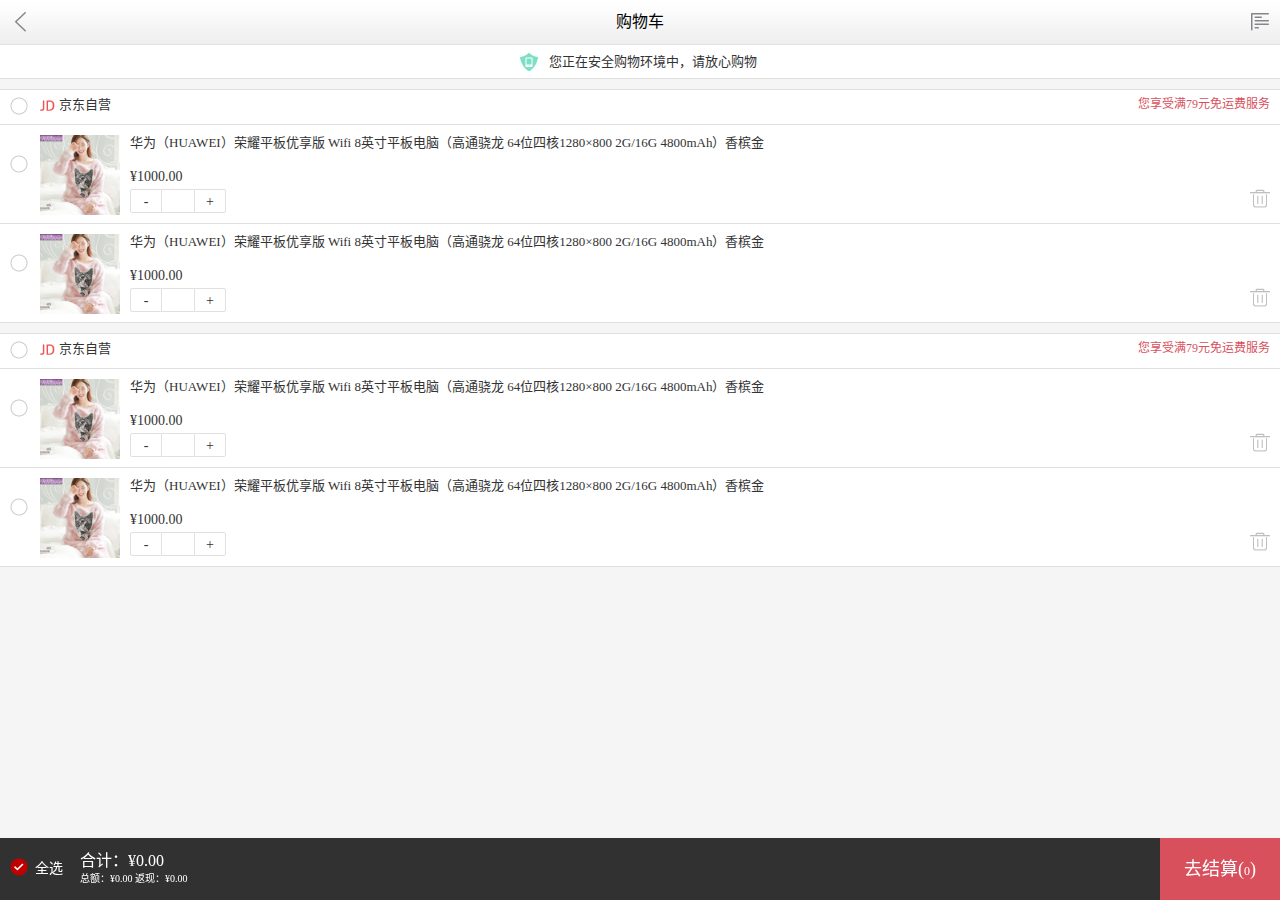
==== shopcart.html @ 971868f8 "initial commit" ====
<!DOCTYPE html>
<html lang="zh-CN">
	<head>
		<meta charset="UTF-8">
		<meta name="viewport" content="width=device-width, user-scalable=no, initial-scale=1.0, maximum-scale=1.0, minimum-scale=1.0">
		<title>购物车</title>
		<link rel="stylesheet" type="text/css" href="css/base.css">
		<link rel="stylesheet" type="text/css" href="css/shopcart.css">
	</head>
	<body>
		<!-- 头部搜索区域开始 -->
		<header class="jd_topBar">
			<a href="./index.html" class="icon-back"></a>
			<h2>购物车</h2>
			<a href="#" class="icon-menu"></a>
		</header>

		<!-- 头部搜素区域结束 -->

		<!--京东安全提示开始-->
		<div class="jd_safeTipe">
			<p>您正在安全购物环境中，请放心购物</p>
		</div>
		<!--京东安全提示结束-->

		<!--京东自营店铺开始-->
		<div class="jd_shop">
			<div class="jd_shop_name"><!--店名部分-->
				<div class="shop_check">
					<span class="check_box"></span>
				</div>
				<div class="shop_title">
					<img class="shop_title_logo" src="images/buy-logo.png" alt="/">
					<span class="shop_title_name">京东自营</span>
					<span class="shop_title_desc">您享受满79元免运费服务</span>
				</div>
			</div>
			<div class="jd_shop_product clearfix"><!--店铺商品区域-->
				<div class="product_check">
					<div class="check_box"></div>
				</div>
				<div class="product_info">
					<a class="info_img" href="#">
						<img src="images/detail01.jpg" alt="/">
					</a>
					<div class="info_box">
						<a class="info_desc" href="#">
							华为（HUAWEI）荣耀平板优享版 Wifi 8英寸平板电脑（高通骁龙 64位四核1280×800 2G/16G 4800mAh）香槟金
						</a>
						<p class="info_price">&yen;1000.00</p>
						<div class="info_option">
							<!-- 数量操作 -->
							<div class="num_box">
								<span class="num_box_sub">-</span>
								<input type="tel" name="" id="">
								<span class="num_box_add">+</span>
							</div>
							<!-- 参数操作 -->
							<div class="info_delete">
								<div class="delete_box_top"></div>
								<div class="delete_box_bot"></div>
							</div>
						</div>
					</div>
				</div>
			</div>
			<div class="jd_shop_product clearfix"><!--店铺商品区域-->
				<div class="product_check">
					<div class="check_box"></div>
				</div>
				<div class="product_info">
					<a class="info_img" href="#">
						<img src="images/detail01.jpg" alt="/">
					</a>
					<div class="info_box">
						<a class="info_desc" href="#">
							华为（HUAWEI）荣耀平板优享版 Wifi 8英寸平板电脑（高通骁龙 64位四核1280×800 2G/16G 4800mAh）香槟金
						</a>
						<p class="info_price">&yen;1000.00</p>
						<div class="info_option">
							<!-- 数量操作 -->
							<div class="num_box">
								<span class="num_box_sub">-</span>
								<input type="tel" name="" id="">
								<span class="num_box_add">+</span>
							</div>
							<!-- 参数操作 -->
							<div class="info_delete">
								<div class="delete_box_top"></div>
								<div class="delete_box_bot"></div>
							</div>
						</div>
					</div>
				</div>
			</div>
		</div>
		<div class="jd_shop">
			<div class="jd_shop_name"><!--店名部分-->
				<div class="shop_check">
					<span class="check_box"></span>
				</div>
				<div class="shop_title">
					<img class="shop_title_logo" src="images/buy-logo.png" alt="/">
					<span class="shop_title_name">京东自营</span>
					<span class="shop_title_desc">您享受满79元免运费服务</span>
				</div>
			</div>
			<div class="jd_shop_product clearfix"><!--店铺商品区域-->
				<div class="product_check">
					<div class="check_box"></div>
				</div>
				<div class="product_info">
					<a class="info_img" href="#">
						<img src="images/detail01.jpg" alt="/">
					</a>
					<div class="info_box">
						<a class="info_desc" href="#">
							华为（HUAWEI）荣耀平板优享版 Wifi 8英寸平板电脑（高通骁龙 64位四核1280×800 2G/16G 4800mAh）香槟金
						</a>
						<p class="info_price">&yen;1000.00</p>
						<div class="info_option">
							<!-- 数量操作 -->
							<div class="num_box">
								<span class="num_box_sub">-</span>
								<input type="tel" name="" id="">
								<span class="num_box_add">+</span>
							</div>
							<!-- 参数操作 -->
							<div class="info_delete">
								<div class="delete_box_top"></div>
								<div class="delete_box_bot"></div>
							</div>
						</div>
					</div>
				</div>
			</div>
			<div class="jd_shop_product clearfix"><!--店铺商品区域-->
				<div class="product_check">
					<div class="check_box"></div>
				</div>
				<div class="product_info">
					<a class="info_img" href="#">
						<img src="images/detail01.jpg" alt="/">
					</a>
					<div class="info_box">
						<a class="info_desc" href="#">
							华为（HUAWEI）荣耀平板优享版 Wifi 8英寸平板电脑（高通骁龙 64位四核1280×800 2G/16G 4800mAh）香槟金
						</a>
						<p class="info_price">&yen;1000.00</p>
						<div class="info_option">
							<!-- 数量操作 -->
							<div class="num_box">
								<span class="num_box_sub">-</span>
								<input type="tel" name="" id="sum">
								<span class="num_box_add">+</span>
							</div>
							<!-- 参数操作 -->
							<div class="info_delete">
								<div class="delete_box_top"></div>
								<div class="delete_box_bot"></div>
							</div>
						</div>
					</div>
				</div>
			</div>
		</div>
		<!--京东自营店铺结束-->

		<!-- 购物车结账部分开始 -->
		<div class="jd_amount">
			<div class="amount_check">
				<div class="check_box" checked></div>
				<span>全选</span>
			</div>
			<div class="amount_info">
				<p class="sum">
					合计：&yen;0.00
				</p>
				<p class="other">
					总额：&yen;0.00 返现：&yen;0.00
				</p>
			</div>
			<a href="#" class="amount_submit">
				 去结算(<span>0</span>)
			</a>
		</div>
		<!-- 购物车结账部分结束 -->

		<!-- 遮罩层部分开始 -->
		<div class="jd_shadow" style="display: none">
			<div class="jd_shadow_box">
				<div class="shadow_box_title">
					您确定删除这件商品吗？
				</div>
				<div class="shadow_box_con clearfix">
					<a class="cancel">取消</a>
					<a class="submit">确定</a>
				</div>
			</div>
		</div>
		<!-- 遮罩层部分结束 -->
		<script type="text/javascript" src="js/shopcart.js"></script>
	</body>
</html>
---- css/base.css ----
*, ::after, ::before {
	padding: 0;
	margin: 0;
	tap-highlight-color: transparent;
	-webkit-tap-highlight-color: transparent;/*清除浏览器默认点击高亮*/
	-webkit-box-sizing: border-box;/*边框盒模型*/
}
body {
	font-family: "Microsoft YaHei", "sans-serif";/*第二个是手机默认的一个字体*/
	font-size: 14px;
	line-height: 1;
	color: #333;
	background-color: #f5f5f5;
	position: relative;/*给body设置一个相对定位*/
}
ul {
	list-style: none;
}
a {
	text-decoration: none;
	color: #333;
}
input, textarea {
	border: 0;	/*我们将要把input放在别的标签中进行装饰不需要自带边框*/
	outline: none;/*被选中之后外面不会有一个蓝色框框*/
	resize: none;/*禁止文本域可拖拽*/
	-webkit-appearance: none;/*清除浏览器默认的样式，使浏览器渲染风格一样*/
}
img {
	vertical-align: middle;	/*设置盒子的中线和父级盒子的基线加上中线的一半对齐*/
	border: 0;/*不设置图片的边框*/
}
.clearfix::after, .clearfix::before {
	content: "";
	clear: both;
	height: 0;
	line-height: 0;
	// visibility: none;
	visibility: hidden;
	display: block;
}
#jd_layout {
	min-width: 300px;
	max-width: 640px;
	margin: 0 auto;
}
[class^="icon-"] {

	/*为icon-开头的class加载精灵图*/
	background: url("../images/sprites.png")  no-repeat;
	-webkit-background-size: 200px 200px;
	background-size: 200px 200px;
}

/*搜索栏开始*/
.jd_topBar {
	width: 100%;/*因为脱离标准流 其宽度相当于浏览器宽度*/
	height: 45px;
	background: url("../images/header-bg.png") repeat-x;
	-webkit-background-size: 1px 44px;
	background-size: 1px 44px;
	border-bottom: 1px solid #e0e0e0;
	position: absolute;/*使脱离文档流 这样就会一直显示在上面*/
	top: 0;
	left: 0;
	z-index: 1000;
}
.jd_topBar .icon-back {
	display: block;
	height: 44px;
	width: 40px;
	background-position: -20px 0;
	padding: 12px 10px;
	-webkit-background-clip: content-box;
	-moz-background-clip: content-box;
	background-clip: content-box;
	-webkit-background-origin: content-box;/*从哪个区域开始剪裁背景*/
	background-origin: content-box;/*从哪个区域开始显示背景*/
	position: absolute;
	top: 0;
	left: 0;
}
.jd_topBar .icon-menu {

	/*和上面采取了完全不同的两种方法*/
	display: block;
	height: 20px;
	width: 20px;
	background-position: -60px 0;
	margin: 12px 10px;
	-webkit-background-clip: content-box;
	-moz-background-clip: content-box;
	background-clip: content-box;
	-webkit-background-origin: content-box;
	background-origin: content-box;
	position: absolute;
	top: 0;
	right: 0;
}
.jd_topBar form {
	width: 100%;
	height: 44px;
	padding: 0 40px;
}
.jd_topBar form .icon-search {
	display: block;
	height: 20px;
	width: 20px;
	background-position: -60px -109px;
	position: absolute;
	left: 45px;
	top: 12px;
}
.jd_topBar form input {
	width: 100%;/*父级的内容区域 不搞扩padding*/
	height: 32px;
	border: 1px solid #bfbfbf;
	border-radius: 4px;
	margin-top: 6px;
	padding-left: 25px;
}

/*搜索栏结束*/
---- css/shopcart.css ----
.jd_topBar {
	position: static;
}
.jd_topBar h2 {
	width: 100%;
	height: 44px;
	text-align: center;
	line-height: 44px;
	font-size: 16px;
	font-family: sans-serif;
	color: #000;
	font-weight: inherit;
}

/* 安全购物提示开始*/
.jd_safeTipe {
	width: 100%;
	height: 34px;
	line-height: 34px;
	font-size: 13px;
	text-align: center;
	background-color: #fff;
	border-bottom: 1px solid #e0e0e0;
}
.jd_safeTipe p {
	padding-left: 25px;
	width: 240px;
	display: inline-block;/*父元素设置了text-align:center;这里设置为inline-block就可以水平居中了*/
	position: relative;
}
.jd_safeTipe p:before {
	content: "";
	display: block;
	width: 18px;
	height: 18px;
	background: url("../images/safe_icon.png") no-repeat;
	background-size: 18px 18px;
	position: absolute;
	left: 0;
	top: 8px;
}

/* 安全购物提示结束*/

/* 公共复选框开始*/
.check_box {
	height: 20px;
	width: 20px;
	display: block;
	background: url("../images/shop-icon.png") no-repeat;
	background-size: 50px 100px;
	background-position: 0 0;
}
.check_box[checked] {
	background-position: -25px 0;
}

/* 公共复选框结束*/

/* 店铺标题开始 */
.jd_shop {
	margin-top: 10px;
	background-color: #fff;
}
.jd_shop .jd_shop_name {
	height: 36px;
	border-bottom: 1px solid #e0e0e0;
	border-top: 1px solid #e0e0e0;
}
.jd_shop .jd_shop_name .shop_check {
	width: 40px;
	height: 36px;	/* position: relative; */

	/*本来可以用这个，但是他不会脱离文档流仍然会占据一行*/
	position: absolute;
}
.jd_shop .jd_shop_name .shop_check .check_box {
	position: absolute;
	top: 7px;
	left: 10px;
}
.jd_shop .jd_shop_name .shop_title {
	padding-left: 40px;
	font-size: 12px;
}
.jd_shop .jd_shop_name .shop_title .shop_title_logo {
	float: left;
	width: 15px;
	height: 15px;
	margin-top: 8px;
}
.jd_shop .jd_shop_name .shop_title .shop_title_name {
	float: left;/*行内元素无法设置上下margin因此要浮动*/
	font-size: 13px;
	margin-top: 8px;
	margin-left: 4px;
}
.jd_shop .jd_shop_name .shop_title .shop_title_desc {
	float: right;
	color: #d8505c;
	margin-right: 10px;
	margin-top: 8px;
}

/* 店铺标题结束 */

/* 店铺主体开始 */
.jd_shop .jd_shop_product {
	border-bottom: 1px solid #e0e0e0;
	position: relative;
}
.jd_shop .jd_shop_product .product_check {
	width: 40px;
	height: 40px;
	position: absolute;
	top: 0;
	left: 0;
}
.jd_shop .jd_shop_product .product_check .check_box {
	position: absolute;
	top: 20px;
	left: 10px;
}
.jd_shop .jd_shop_product .product_info {
	margin-top: 10px;
	padding-left: 40px;
	padding-right: 10px;
	padding-bottom: 10px;
}
.jd_shop .jd_shop_product .product_info .info_img {
	float: left;
	width: 80px;
	height: 80px;
	margin-right: 10px;
	display: block;
}
.jd_shop .jd_shop_product .product_info .info_img img {
	width: 100%;
	height: 100%;
	display: block;
}
.jd_shop .jd_shop_product .product_info .info_box {
	padding-left: 90px;
}
.jd_shop .jd_shop_product .product_info .info_box .info_desc {
	height: 30px;
	line-height: 15px;
	font-size: 13px;
	overflow: hidden;
	display: block;
}
.jd_shop .jd_shop_product .product_info .info_box .info_price {
	margin-top: 5px;
}
.jd_shop .jd_shop_product .product_info .info_box .info_option {
	height: 24px;
	margin-top: 5px;
}
.jd_shop .jd_shop_product .product_info .info_box .info_option .num_box {
	float: left;
}
.jd_shop .jd_shop_product .product_info .info_box .info_option .num_box .num_box_sub {
	width: 32px;
	height: 24px;
	line-height: 24px;
	border: 1px solid #e0e0e0;
	border-top-left-radius: 2px;
	border-bottom-left-radius: 2px;
	display: block;
	float: left;
	text-align: center;
}
.jd_shop .jd_shop_product .product_info .info_box .info_option .num_box input {
	width: 32px;
	height: 24px;
	border-top: 1px solid #e0e0e0;
	border-bottom: 1px solid #e0e0e0;
	float: left;
	text-align: center;
}
.jd_shop .jd_shop_product .product_info .info_box .info_option .num_box .num_box_add {
	width: 32px;
	height: 24px;
	line-height: 24px;
	border: 1px solid #e0e0e0;
	border-top-right-radius: 2px;
	border-bottom-right-radius: 2px;
	display: block;
	float: left;
	text-align: center;
}
.jd_shop .jd_shop_product .product_info .info_box .info_option .info_delete {
	float: right;
}
.jd_shop .jd_shop_product .product_info .info_box .info_option .info_delete .delete_box_top {
	width: 20px;
	height: 5px;
	background: url("../images/delete_up.png") no-repeat;
	background-size: 20px 5px;
	margin-left: -1px;
}
.jd_shop .jd_shop_product .product_info .info_box .info_option .info_delete .delete_box_bot {
	width: 18px;
	height: 18px;
	background: url("../images/delete_down.png") no-repeat;
	background-size: 18px 18px;
	margin-top: -3px;
}

/* 店铺主体结束 */

/* 结算部分开始 */
.jd_amount {
	position: fixed;
	left: 0;
	bottom: 0;
	height: 62px;
	background-color: rgba(0, 0, 0, .8);
	width: 100%;
}
.jd_amount .amount_check {
	float: left;
	width: 80px;
	line-height: 62px;
	position: relative;
}
.jd_amount .amount_check .check_box {
	position: absolute;
	top: 20px;
	left: 10px;
}
.jd_amount .amount_check span {
	padding-left: 35px;
	color: #fff;
}
.jd_amount .amount_info {
	padding-left: 80px;
	padding-right: 80px;
	height: 62px;
	color: #fff;
}
.jd_amount .amount_info .sum {
	font-size: 16px;
	margin-top: 15px;
}
.jd_amount .amount_info .other {
	font-size: 10px;
	margin-top: 5px;
}
.jd_amount .amount_submit {
	height: 62px;
	width: 120px;
	padding: 0 2px;
	text-align: center;
	line-height: 62px;
	color: #fff;
	background-color: #d8505c;
	font-size: 18px;
	position: absolute;
	top: 0;
	right: 0;
}
.jd_amount .amount_submit span {
	font-size: 12px;
}

/* 结算部分结束 */

/* 遮罩层开始 */

/*<div class="jd_shadow">
 	<div class="jd_shadow_box">
<div class="shadow_box_title">
您确定删除这件商品吗？
</div>
<div class="shadow_box_con">
<a class="cancel">取消</a>
<a class="submit">确定</a>
</div>
</div>
</div> */
.jd_shadow {
	position: fixed;
	top: 0;
	left: 0;
	height: 100%;
	width: 100%;
	background-color: rgba(0, 0, 0, .5);
}
.jd_shadow .jd_shadow_box {
	width: 80%;
	background-color: #fff;
	border: 1px solid #e0e0e0;
	border-right: 4px;
	margin: 0 auto;
	padding: 0 5%;
}
.jd_shadow .jd_shadow_box .shadow_box_title {
	font-size: 16px;
	color: #666;
	text-align: center;
	line-height: 75px;
	border-bottom: 1px solid #e0e0e0;
	margin-bottom: 10px;
}
.jd_shadow .jd_shadow_box .shadow_box_con {
	font-size: 15px;
	margin-bottom: 10px;
}
.jd_shadow .jd_shadow_box .shadow_box_con .cancel, .jd_shadow .jd_shadow_box .shadow_box_con .submit {
	width: 45%;
	height: 36px;
	float: left;
	border: 1px solid #e0e0e0;
	border-radius: 4px;
	color: #888;
	text-align: center;
	line-height: 36px;
}
.jd_shadow .jd_shadow_box .shadow_box_con .cancel {
	margin-right: 10%;
}
.jd_shadow .jd_shadow_box .shadow_box_con .submit {
	background-color: #f15353;
}

/* 遮罩层结束 */

/* 动画部分开始 */
.bounceInDown {
	animation-name: bounceInDown;
	animation-duration: 1s;
	animation-fill-mode: both;
}
@keyframes bounceInDown {
	0%, 100%, 60%, 75%, 90% {
		animation-timing-function: cubic-bezier(0.215, 0.61, 0.355, 1);
	}
	0% {
		opacity: 0;
		-webkit-transform: translate3d(0px, -3000px, 0px);
		-moz-transform: translate3d(0px, -3000px, 0px);
		-ms-transform: translate3d(0px, -3000px, 0px);
		-o-transform: translate3d(0px, -3000px, 0px);
		transform: translate3d(0px, -3000px, 0px);
	}
	50% {
		opacity: 1;
		-webkit-transform: translate3d(0px, 25px, 0px);
		-moz-transform: translate3d(0px, 25px, 0px);
		-ms-transform: translate3d(0px, 25px, 0px);
		-o-transform: translate3d(0px, 25px, 0px);
		transform: translate3d(0px, 25px, 0px);
	}
	75% {
		-webkit-transform: translate3d(0px, -10px, 0px);
		-moz-transform: translate3d(0px, -10px, 0px);
		-ms-transform: translate3d(0px, -10px, 0px);
		-o-transform: translate3d(0px, -10px, 0px);
		transform: translate3d(0px, -10px, 0px);
	}
	90% {
		-webkit-transform: translate3d(0px, 5px, 0px);
		-moz-transform: translate3d(0px, 5px, 0px);
		-ms-transform: translate3d(0px, 5px, 0px);
		-o-transform: translate3d(0px, 5px, 0px);
		transform: translate3d(0px, 5px, 0px);
	}
	100% {
		opacity: 1;
		-webkit-transform: none;
		-moz-transform: none;
		-ms-transform: none;
		-o-transform: none;
		transform: none;
	}
}

/* 动画部分结束 */
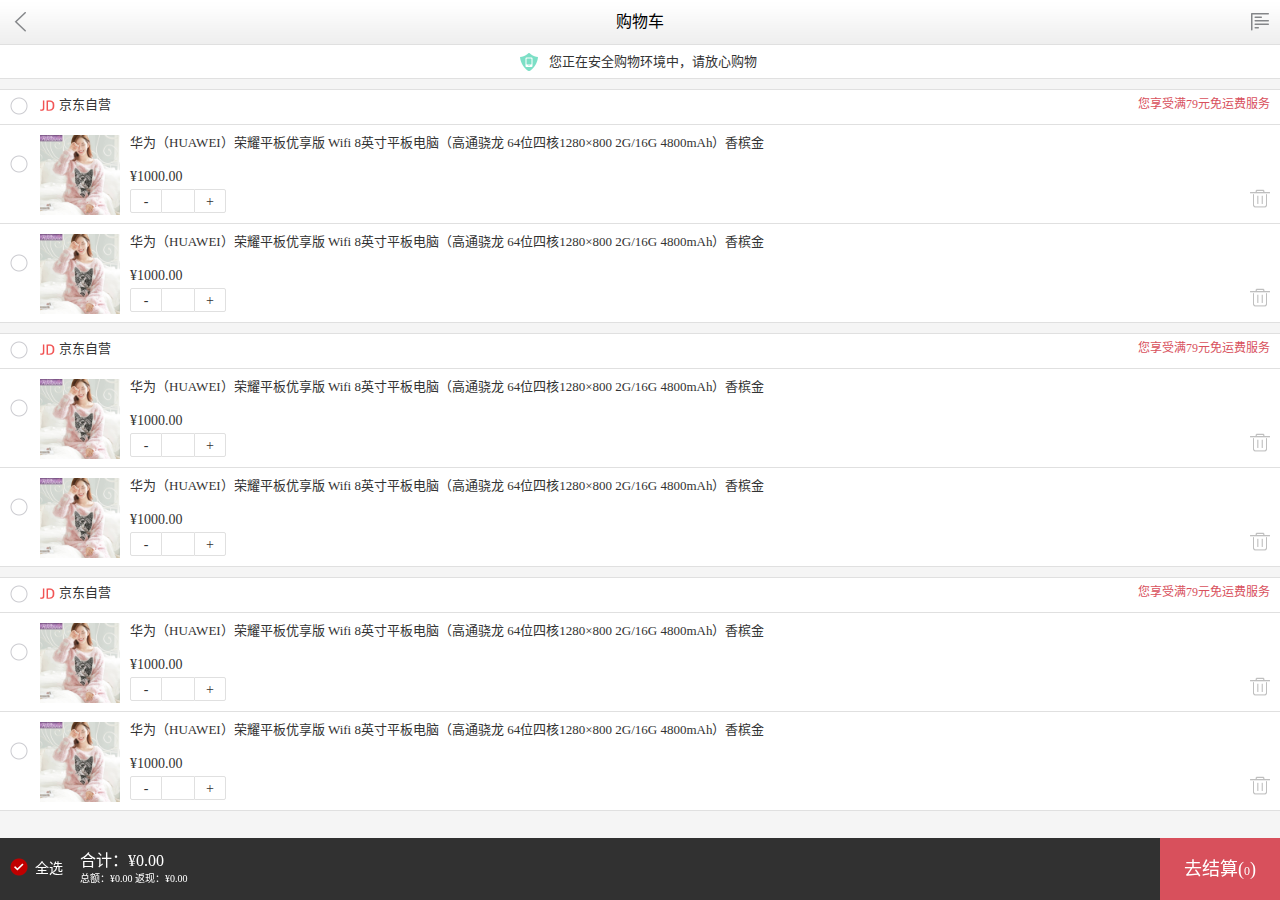
==== commit 5c86678a: "add  licences" ====
--- a/shopcart.html
+++ b/shopcart.html
@@ -164,6 +164,76 @@
 				</div>
 			</div>
 		</div>
+		<div class="jd_shop">
+			<div class="jd_shop_name"><!--店名部分-->
+				<div class="shop_check">
+					<span class="check_box"></span>
+				</div>
+				<div class="shop_title">
+					<img class="shop_title_logo" src="images/buy-logo.png" alt="/">
+					<span class="shop_title_name">京东自营</span>
+					<span class="shop_title_desc">您享受满79元免运费服务</span>
+				</div>
+			</div>
+			<div class="jd_shop_product clearfix"><!--店铺商品区域-->
+				<div class="product_check">
+					<div class="check_box"></div>
+				</div>
+				<div class="product_info">
+					<a class="info_img" href="#">
+						<img src="images/detail01.jpg" alt="/">
+					</a>
+					<div class="info_box">
+						<a class="info_desc" href="#">
+							华为（HUAWEI）荣耀平板优享版 Wifi 8英寸平板电脑（高通骁龙 64位四核1280×800 2G/16G 4800mAh）香槟金
+						</a>
+						<p class="info_price">&yen;1000.00</p>
+						<div class="info_option">
+							<!-- 数量操作 -->
+							<div class="num_box">
+								<span class="num_box_sub">-</span>
+								<input type="tel" name="" id="">
+								<span class="num_box_add">+</span>
+							</div>
+							<!-- 参数操作 -->
+							<div class="info_delete">
+								<div class="delete_box_top"></div>
+								<div class="delete_box_bot"></div>
+							</div>
+						</div>
+					</div>
+				</div>
+			</div>
+			<div class="jd_shop_product clearfix"><!--店铺商品区域-->
+				<div class="product_check">
+					<div class="check_box"></div>
+				</div>
+				<div class="product_info">
+					<a class="info_img" href="#">
+						<img src="images/detail01.jpg" alt="/">
+					</a>
+					<div class="info_box">
+						<a class="info_desc" href="#">
+							华为（HUAWEI）荣耀平板优享版 Wifi 8英寸平板电脑（高通骁龙 64位四核1280×800 2G/16G 4800mAh）香槟金
+						</a>
+						<p class="info_price">&yen;1000.00</p>
+						<div class="info_option">
+							<!-- 数量操作 -->
+							<div class="num_box">
+								<span class="num_box_sub">-</span>
+								<input type="tel" name="" id="sum">
+								<span class="num_box_add">+</span>
+							</div>
+							<!-- 参数操作 -->
+							<div class="info_delete">
+								<div class="delete_box_top"></div>
+								<div class="delete_box_bot"></div>
+							</div>
+						</div>
+					</div>
+				</div>
+			</div>
+		</div>
 		<!--京东自营店铺结束-->
 
 		<!-- 购物车结账部分开始 -->
